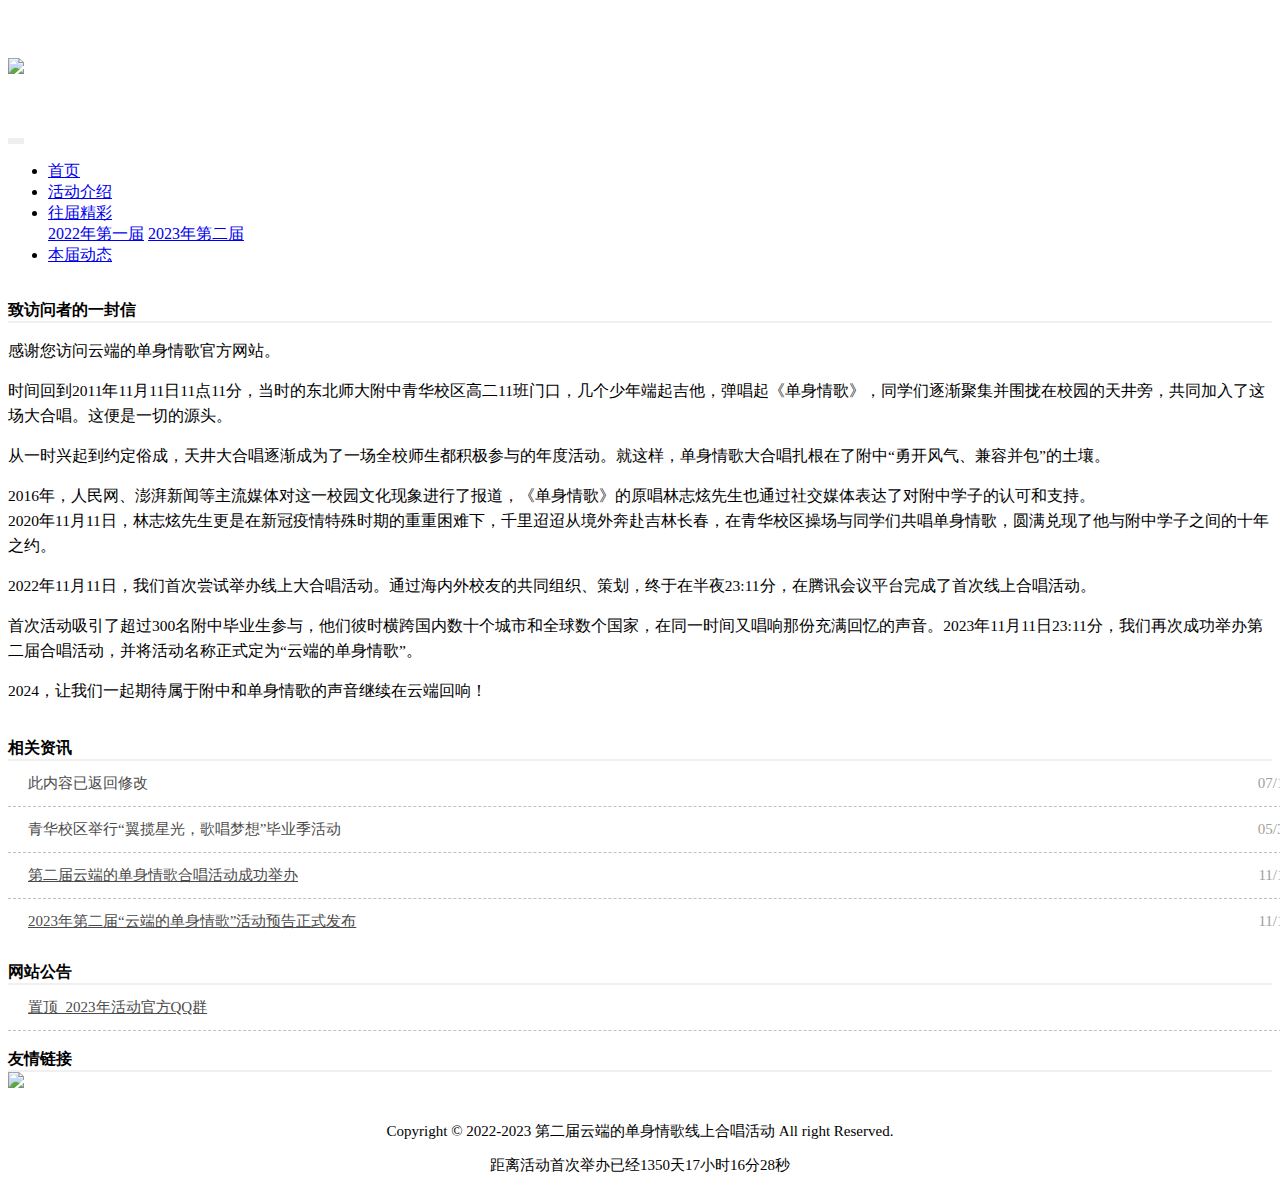
==== index.html @ 081607d7 "维护" ====
<!--~~~~数智化新质生产力服务商~~~~-->
<!DOCTYPE html>
<html>
<head>
<meta charset="utf-8">
<meta name="viewport" content="width=device-width, initial-scale=1">
<link rel="stylesheet" href="https://cdn.staticfile.net/twitter-bootstrap/4.3.1/css/bootstrap.min.css"/>
<link rel="stylesheet" type="text/css" href="stylesheet.css"/>
<link href="https://www.uor.edu.cn/favicon.ico" rel="shortcut icon"/>
<script src="https://cdn.staticfile.net/jquery/3.2.1/jquery.min.js"></script>
<script src="https://cdn.staticfile.net/twitter-bootstrap/4.3.1/js/bootstrap.min.js"></script>

<style type="text/css">
#indexbox,#pagebox,#newsbox {display:none;}
</style>
<script>
$(document).ready(function(){
  if($(window).width() < 768) {
    $('.nav-item').each(function() {
        $(this).attr('data-toggle', 'collapse');
        $(this).attr('data-target', '#collapsibleNavbar');
    });
  }
});
</script>
</head>
<body>
<!--
<div class="alert bg-danger text-light alert-dismissible" style="margin:0;">
  <button type="button" class="close" data-dismiss="alert">&times;</button>
</div>
-->

<div id="topbox">
  <div class="top_content">
    <div class="container">
      <img src="https://13511974.s21i.faiusr.com/4/3/ABUIABAEGAAgnOXaswYoyubNwAUw2wg45gE.png"/>
    </div>
  </div>
  <nav class="navbar navbar-expand-md bg-dark navbar-dark">
    <div class="container">
      <a class="navbar-brand"><img src="https://13511974.s21i.faiusr.com/4/3/ABUIABAEGAAgnOXaswYoyubNwAUw2wg45gE.png"/></a>
      <button id="togbtn-1" class="navbar-toggler" type="button" data-toggle="collapse" data-target="#collapsibleNavbar">
        <span class="navbar-toggler-icon"></span>
      </button>
      <div class="collapse navbar-collapse" id="collapsibleNavbar">
        <ul class="navbar-nav">
          <li class="nav-item">
            <a class="nav-link" href="#/">首页</a>
          </li>
          <li class="nav-item">
            <a class="nav-link" onclick="alert('敬请期待');" href="javascript:;">活动介绍</a>
          </li>
          <li class="nav-item dropdown">
            <a class="nav-link dropdown-toggle" href="#" id="navbardrop" data-toggle="dropdown">
              往届精彩
            </a>
            <div class="dropdown-menu">
              <a class="dropdown-item" href="#/news/23">2022年第一届</a>
              <a class="dropdown-item" href="#/news/29">2023年第二届</a>
            </div>
          </li>
          <li class="nav-item">
            <a class="nav-link" onclick="alert('敬请期待');" href="javascript:;">本届动态</a>
          </li>
        </ul>
      </div>
    </div>
  </nav>
</div>


<div id="loadingbox">
  <div class="jindutiao">
    <span style="animation:jiazailogo 0.04s linear;"></span>
  </div>
  <div class="loadingZZ"></div>
  <div class="animbox">
      <div></div>
      <div></div>
      <div></div>
      <div></div>
      <div></div>
  </div>
  <p>加载中，请等待...<!--网站维护中....<br/>预计完成时间：2024年8月02日--></p>
</div>
<div id="indexbox">
  <div class="container">
    <div class="row">
      <div class="col-md-8"><br/>


        <div class="card">
          <div class="card-header">致访问者的一封信</div>
          <div class="card-body home_intro">
            <p>感谢您访问云端的单身情歌官方网站。</p><p>时间回到2011年11月11日11点11分，当时的东北师大附中青华校区高二11班门口，几个少年端起吉他，弹唱起《单身情歌》，同学们逐渐聚集并围拢在校园的天井旁，共同加入了这场大合唱。这便是一切的源头。</p><p>从一时兴起到约定俗成，天井大合唱逐渐成为了一场全校师生都积极参与的年度活动。就这样，单身情歌大合唱扎根在了附中“勇开风气、兼容并包”的土壤。</p><p>2016年，人民网、澎湃新闻等主流媒体对这一校园文化现象进行了报道，《单身情歌》的原唱林志炫先生也通过社交媒体表达了对附中学子的认可和支持。<br/>2020年11月11日，林志炫先生更是在新冠疫情特殊时期的重重困难下，千里迢迢从境外奔赴吉林长春，在青华校区操场与同学们共唱单身情歌，圆满兑现了他与附中学子之间的十年之约。</p><p>2022年11月11日，我们首次尝试举办线上大合唱活动。通过海内外校友的共同组织、策划，终于在半夜23:11分，在腾讯会议平台完成了首次线上合唱活动。</p><p>首次活动吸引了超过300名附中毕业生参与，他们彼时横跨国内数十个城市和全球数个国家，在同一时间又唱响那份充满回忆的声音。2023年11月11日23:11分，我们再次成功举办第二届合唱活动，并将活动名称正式定为“云端的单身情歌”。</p><p>2024，让我们一起期待属于附中和单身情歌的声音继续在云端回响！</p>
           
          </div> 
        </div>

        <br/>

        <div class="card newslink-i">
          <div class="card-header">相关资讯</div>
          <div class="card-body">
            <a href="#/news/37"><titl>此内容已返回修改</titl><time>07/17</time></a>
            <a href="#/news/35"><titl>青华校区举行“翼揽星光，歌唱梦想”毕业季活动</titl><time>05/30</time></a>
            <a href="#/news/26">第二届云端的单身情歌合唱活动成功举办<time>11/13</time></a>
            <a href="#/news/25" style="border:none;">2023年第二届“云端的单身情歌”活动预告正式发布<time>11/10</time></a>

          </div> 
        </div>


        



      </div>


      <div class="col-md-4"><br/>
        <div class="card newslink-i">
          <div class="card-header">网站公告</div>
          <div class="card-body">
            <a href="#/news/24"><span class="badge badge-danger">置顶</span>&nbsp;&nbsp;2023年活动官方QQ群</a>

          </div> 
        </div><br/>
        <div class="card">
          <div class="card-header">友情链接</div>
          <div class="card-body">
            <a href="http://www.msannu.cn" target="_blank"><img src="https://www.msannu.cn/ms-mcms/templets/1/SDFZ//images/logo1.png" width="160px"></a>

          </div> 
        </div>
        
      </div>
    </div>
  </div>
</div>
<div id="pagebox">
  <div class="container">
    page box content
  </div>
</div>
<div id="newsbox">
  <div class="container"><br/>
    <p class="now-posi">当前位置：首页 > 新闻动态 > <span id="now-title">新闻详情页</span></p><br/>
    <div class="row">
      
      <div class="col-md-12">
        <div class="newsbox">
          <div class="newsbox-top">
            <h1 id="news-title"></h1>
            <p>发布者：<span id="news-author"></span>&nbsp;&nbsp;&nbsp;&nbsp;&nbsp;&nbsp;发布时间：<span id="news-time"></span>&nbsp;&nbsp;&nbsp;&nbsp;&nbsp;&nbsp;点击数：</p>
          </div>
          <br/>
          <div class="newsbox-content" id="news-content"></div> 
        </div>
      </div>
    </div>
  </div>
</div>


<div class="jumbotron" id="bottombox">
  <center><p>Copyright © 2022-2023 第二届云端的单身情歌线上合唱活动 All right Reserved.</p><p>距离活动首次举办已经<span id="timeSince">0天0小时0分0秒</span></p></center>
</div>


<script>
  function updateTimeSince() {
    var targetDate = new Date('November 11, 2022 23:11:11').getTime();
    var currentDate = new Date().getTime();
    var timeDifference = currentDate - targetDate;
    var days = Math.floor(timeDifference / (1000 * 60 * 60 * 24));
    var hours = Math.floor((timeDifference % (1000 * 60 * 60 * 24)) / (1000 * 60 * 60));
    var minutes = Math.floor((timeDifference % (1000 * 60 * 60)) / (1000 * 60));
    var seconds = Math.floor((timeDifference % (1000 * 60)) / 1000);
    document.getElementById('timeSince').innerHTML = days + '天' + hours + '小时' + minutes + '分' + seconds + '秒';
  }
  window.onload = function() {
    updateTimeSince();
    setInterval(updateTimeSince, 1000);    
  }
</script>
<script type="text/javascript" src="index.js"></script>
<script type="text/javascript">
  window.addEventListener('load', hashChange);
  window.addEventListener('hashchange', hashChange);
</script>
<script type="text/javascript">
  window.addEventListener('DOMContentLoaded', (event) => {
    const hash = window.location.hash;
    if (!hash || hash === '') {
      history.replaceState(null, null, '#/');
    }
  });
</script>
</body>
</html>
---- stylesheet.css ----
::selection {
	background-color: rgba(179, 215, 252, 0.8);color: inherit;
}
body {
	background-color:#fff;/*filter:grayscale(100%);*/
}
@media(max-width:768px) {
	.now-posi,#newspage-leftbox,.top_content {
		display:none;
	}
}
@media(min-width:768px) {
	.navbar-brand {
		display:none;
	}
}
.home_intro {
	background: url(https://1.s140i.faiscm.com/2/AIwBCAAQAhgAIMLopd4FKOqMy-YCMNgEOMgG.jpg);
	background-size:100% auto;
	background-position:bottom;
	border-radius:0!important;
}
.home_intro p {
	line-height:1.6;
	color:#000;
	font-size:15.5px;
}
.card,.newsbox {
	background-color:#fff;
}
.navbar-brand img {
	height:50px;
	user-select:none;
}
.now-posi {
	font-size:14px;
	color:gray;
}
.card {border-radius: 0;}
.card-header {background-color: #fff;border-bottom:2px solid #f0f0f0;}
button,.btn:focus,.btn:active,.btn:active:focus,.btn.active:focus,.btn.focus,.btn:active.focus,.btn.active.focus {  
	outline: none!important;
	border-color: transparent!important;
	box-shadow:none!important;
}
.top_content {
	background-image:url(https://13511974.s21i.faiusr.com/4/3/ABUIABAEGAAg7_PaswYoteTHwQYwuwg4gwM.png);
	background-attachment:fixed;
	background-size:101% auto;
	margin:0;
	color:#fff;
	font-size:18px;
	line-height:1;
	padding:50px 0;
	user-select:none;
	position:relative;
}
.card-header {
	font-weight: bold;
}

.top_content img {
	width:300px;
}
.jindutiao {
	width:100%;position:fixed;top:0;left:0;height:5px;text-align:left;z-index:10390;
}
.newslink-i .card-body {
	padding:0;
}
.newslink-i .card-body a {
	padding:0 20px;
	display:block;
	margin:0;
	height:45px;
	width:100%;
	line-height:3;
	font-size:15px!important;
	color:#4b4b4b;
	border-bottom:1px dashed #c0c0c0;
	overflow:hidden;
}
.newslink-i .card-body a:hover,.col-md-8 .card .card-body a:hover time {
	text-decoration:none;
	background-color:;
	color:#0080ff!important;

}
.card-body a titl {display:inline-block;width:calc(100% - 40px);margin:0}
.card-body a time {float:right;color:#9f9f9f!important;}
.jindutiao > span {
    display: block;
    height: 100%;
    background:#4EFEB3;
    position: relative;
    overflow: hidden;
}
.jumbotron {
	margin:0;
	margin-top:30px!important;
	font-size:15px!important;
}
@keyframes jiazailogo {
	from {
		width:0;
	}
	to {
		width:100%;
	}
}
.loadingZZ {
	position:fixed;
	top:0;left:0;
	width:100vw;height:100vh;
	background:rgba(0, 0, 0, 0);
	z-index:10389;
}
.newsbox {
	border:1px solid #e0e0e0;
}
.newsbox-top h1 {
	text-align:center;
	font-size:22px;
	line-height:1.8;
	margin:30px 10px;
}
.newsbox-top p {
	text-align:center;
	border-bottom:1px solid #f0f0f0;
	color:#989898;
	font-size:14px;
	line-height:2.5;
}
.newsbox-content {
	padding:20px 5%;
	color:#000!important;
	font-family:Calibri,SimSun,sans-serif!important;line-height:2!important;
}
.newsbox-content p {
	font-size:18px!important;text-indent:2em;padding:8px 0;
}
.newsbox-content p img {
	width:90%;padding:0 auto;
}
a.nav-link:hover {color:#fff!important;}
/*LOADING Box ST*/
#loadingbox {
	text-align:center;
	margin:16vh 0;
	color:#279fcf;
	user-select:none;
	-webkit-user-select:none;
	-moz-user-select:none;
}
.animbox {
	margin: 50px auto;
	width: 200px;
	text-align: center;
}
.animbox > div {
	background-color: #279fcf;
	width: 4px;
	height: 35px;
	border-radius: 2px;
	margin: 2px;
	animation-fill-mode: both;
	display: inline-block;
	animation: anim 0.9s 0s infinite cubic-bezier(.11, .49, .38, .78);
}
.animbox > :nth-child(2), .animbox > :nth-child(4) {
	animation-delay: 0.25s !important;
}
.animbox > :nth-child(1), .animbox > :nth-child(5) {
	animation-delay: 0.5s !important;
}
@keyframes anim {
	0% {  transform: scaley(1); }
	80% {  transform: scaley(0.3); }
	90% {  transform: scaley(1);   }
}
/*LOADING Box ED*/
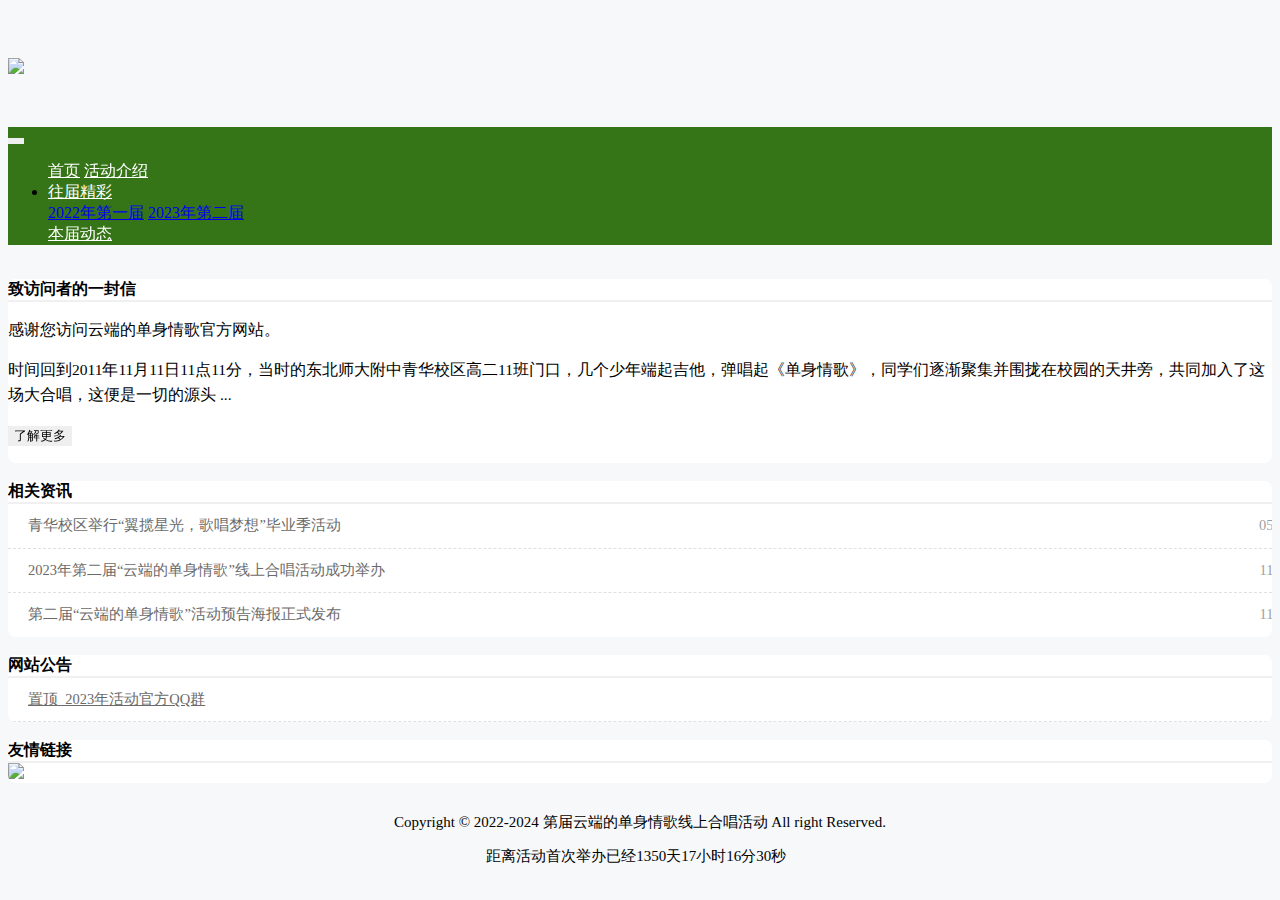
==== commit ec1d3dde: "更新-维护" ====
--- a/index.html
+++ b/index.html
@@ -37,7 +37,7 @@
       <img src="https://13511974.s21i.faiusr.com/4/3/ABUIABAEGAAgnOXaswYoyubNwAUw2wg45gE.png"/>
     </div>
   </div>
-  <nav class="navbar navbar-expand-md bg-dark navbar-dark">
+  <nav class="navbar navbar-expand-md bg-dsfz navbar-dark">
     <div class="container">
       <a class="navbar-brand"><img src="https://13511974.s21i.faiusr.com/4/3/ABUIABAEGAAgnOXaswYoyubNwAUw2wg45gE.png"/></a>
       <button id="togbtn-1" class="navbar-toggler" type="button" data-toggle="collapse" data-target="#collapsibleNavbar">
@@ -45,23 +45,23 @@
       </button>
       <div class="collapse navbar-collapse" id="collapsibleNavbar">
         <ul class="navbar-nav">
-          <li class="nav-item">
+          <li class="nav-item hvr-underline-from-center">
             <a class="nav-link" href="#/">首页</a>
           </li>
-          <li class="nav-item">
-            <a class="nav-link" onclick="alert('敬请期待');" href="javascript:;">活动介绍</a>
+          <li class="nav-item hvr-underline-from-center">
+            <a class="nav-link" href="#/page/intro/letter-to-visitors">活动介绍</a>
           </li>
           <li class="nav-item dropdown">
             <a class="nav-link dropdown-toggle" href="#" id="navbardrop" data-toggle="dropdown">
               往届精彩
             </a>
             <div class="dropdown-menu">
-              <a class="dropdown-item" href="#/news/23">2022年第一届</a>
-              <a class="dropdown-item" href="#/news/29">2023年第二届</a>
+              <a class="dropdown-item" href="#/page/previous/2022">2022年第一届</a>
+              <a class="dropdown-item" href="#/page/previous/2023">2023年第二届</a>
             </div>
           </li>
-          <li class="nav-item">
-            <a class="nav-link" onclick="alert('敬请期待');" href="javascript:;">本届动态</a>
+          <li class="nav-item hvr-underline-from-center">
+            <a class="nav-link" href="#/page/previous/2024">本届动态</a>
           </li>
         </ul>
       </div>
@@ -93,7 +93,8 @@
         <div class="card">
           <div class="card-header">致访问者的一封信</div>
           <div class="card-body home_intro">
-            <p>感谢您访问云端的单身情歌官方网站。</p><p>时间回到2011年11月11日11点11分，当时的东北师大附中青华校区高二11班门口，几个少年端起吉他，弹唱起《单身情歌》，同学们逐渐聚集并围拢在校园的天井旁，共同加入了这场大合唱。这便是一切的源头。</p><p>从一时兴起到约定俗成，天井大合唱逐渐成为了一场全校师生都积极参与的年度活动。就这样，单身情歌大合唱扎根在了附中“勇开风气、兼容并包”的土壤。</p><p>2016年，人民网、澎湃新闻等主流媒体对这一校园文化现象进行了报道，《单身情歌》的原唱林志炫先生也通过社交媒体表达了对附中学子的认可和支持。<br/>2020年11月11日，林志炫先生更是在新冠疫情特殊时期的重重困难下，千里迢迢从境外奔赴吉林长春，在青华校区操场与同学们共唱单身情歌，圆满兑现了他与附中学子之间的十年之约。</p><p>2022年11月11日，我们首次尝试举办线上大合唱活动。通过海内外校友的共同组织、策划，终于在半夜23:11分，在腾讯会议平台完成了首次线上合唱活动。</p><p>首次活动吸引了超过300名附中毕业生参与，他们彼时横跨国内数十个城市和全球数个国家，在同一时间又唱响那份充满回忆的声音。2023年11月11日23:11分，我们再次成功举办第二届合唱活动，并将活动名称正式定为“云端的单身情歌”。</p><p>2024，让我们一起期待属于附中和单身情歌的声音继续在云端回响！</p>
+            <p>感谢您访问云端的单身情歌官方网站。</p><p>时间回到2011年11月11日11点11分，当时的东北师大附中青华校区高二11班门口，几个少年端起吉他，弹唱起《单身情歌》，同学们逐渐聚集并围拢在校园的天井旁，共同加入了这场大合唱，这便是一切的源头  ...</p>
+            <p><button class="btn btn-success hvr-sweep-to-right" onclick="window.location.href='#/page/intro/letter-to-visitors'">了解更多</button></p>
            
           </div> 
         </div>
@@ -103,10 +104,10 @@
         <div class="card newslink-i">
           <div class="card-header">相关资讯</div>
           <div class="card-body">
-            <a href="#/news/37"><titl>此内容已返回修改</titl><time>07/17</time></a>
+            <!--<a href="#/news/37"><titl>官宣！第三届“云端的单身情歌”活动定档2024年11月11日</titl><time>xx/xx</time></a>-->
             <a href="#/news/35"><titl>青华校区举行“翼揽星光，歌唱梦想”毕业季活动</titl><time>05/30</time></a>
-            <a href="#/news/26">第二届云端的单身情歌合唱活动成功举办<time>11/13</time></a>
-            <a href="#/news/25" style="border:none;">2023年第二届“云端的单身情歌”活动预告正式发布<time>11/10</time></a>
+            <a href="#/news/26"><titl>2023年第二届“云端的单身情歌”线上合唱活动成功举办</titl><time>11/13</time></a>
+            <a href="#/news/25" style="border:none;"><titl>第二届“云端的单身情歌”活动预告海报正式发布</titl><time>11/10</time></a>
 
           </div> 
         </div>
@@ -141,19 +142,42 @@
 </div>
 <div id="pagebox">
   <div class="container">
-    page box content
+    <div class="row">
+      
+      <div class="col-md-3"><br/>
+        <div class="card pageindex-leftlist">
+          <p id="page-title1"></p>
+        </div>
+        <br/>
+        <div class="card">
+          <div id="leftlink-index"></div>
+        </div>
+      </div>
+
+
+      <div class="col-md-9"><br/>
+        <div class="card pageindex-rightlist">
+          <h1 id="page-title2"></h1>
+          <div id="pageright-content"></div>
+        </div>
+      </div>
+
+
+
+
+    </div>
   </div>
 </div>
 <div id="newsbox">
   <div class="container"><br/>
-    <p class="now-posi">当前位置：首页 > 新闻动态 > <span id="now-title">新闻详情页</span></p><br/>
+    <p class="now-posi">&nbsp;当前位置：网站首页 / 新闻动态 / <span id="now-title">新闻详情页</span></p>
     <div class="row">
       
       <div class="col-md-12">
         <div class="newsbox">
           <div class="newsbox-top">
             <h1 id="news-title"></h1>
-            <p>发布者：<span id="news-author"></span>&nbsp;&nbsp;&nbsp;&nbsp;&nbsp;&nbsp;发布时间：<span id="news-time"></span>&nbsp;&nbsp;&nbsp;&nbsp;&nbsp;&nbsp;点击数：</p>
+            <p>发布者：<span id="news-author"></span>&nbsp;&nbsp;&nbsp;&nbsp;&nbsp;&nbsp;时间：<span id="news-time"></span>&nbsp;&nbsp;&nbsp;&nbsp;&nbsp;&nbsp;点击数：</p>
           </div>
           <br/>
           <div class="newsbox-content" id="news-content"></div> 
@@ -165,7 +189,7 @@
 
 
 <div class="jumbotron" id="bottombox">
-  <center><p>Copyright © 2022-2023 第二届云端的单身情歌线上合唱活动 All right Reserved.</p><p>距离活动首次举办已经<span id="timeSince">0天0小时0分0秒</span></p></center>
+  <center><p>Copyright © 2022-2024 第届云端的单身情歌线上合唱活动 All right Reserved.</p><p>距离活动首次举办已经<span id="timeSince">0天0小时0分0秒</span>&nbsp;&nbsp;<!--网站设计 <a href="https://spride.asia/" target="_blank" style="color:#000;">春潮网</a>--></p></center>
 </div>
 
 
--- a/stylesheet.css
+++ b/stylesheet.css
@@ -2,17 +2,27 @@
 	background-color: rgba(179, 215, 252, 0.8);color: inherit;
 }
 body {
-	background-color:#fff;/*filter:grayscale(100%);*/
+	background-color:#f7f8fa;/*filter:grayscale(100%);*/
 }
 @media(max-width:768px) {
 	.now-posi,#newspage-leftbox,.top_content {
 		display:none;
 	}
+	.newsbox-content {
+		padding:20px 5%;
+	}
 }
 @media(min-width:768px) {
 	.navbar-brand {
 		display:none;
 	}
+	.newsbox-content {
+		padding:20px 12%;
+	}
+}
+.btn {
+	border-radius:0!important;
+	border:none!important;
 }
 .home_intro {
 	background: url(https://1.s140i.faiscm.com/2/AIwBCAAQAhgAIMLopd4FKOqMy-YCMNgEOMgG.jpg);
@@ -27,6 +37,9 @@
 }
 .card,.newsbox {
 	background-color:#fff;
+	border-radius:8px;
+	overflow:hidden;
+	border:none!important;
 }
 .navbar-brand img {
 	height:50px;
@@ -36,7 +49,7 @@
 	font-size:14px;
 	color:gray;
 }
-.card {border-radius: 0;}
+.card {border:none;}
 .card-header {background-color: #fff;border-bottom:2px solid #f0f0f0;}
 button,.btn:focus,.btn:active,.btn:active:focus,.btn.active:focus,.btn.focus,.btn:active.focus,.btn.active.focus {  
 	outline: none!important;
@@ -72,22 +85,57 @@
 	padding:0 20px;
 	display:block;
 	margin:0;
-	height:45px;
+	height:43.5px;
 	width:100%;
 	line-height:3;
-	font-size:15px!important;
-	color:#4b4b4b;
-	border-bottom:1px dashed #c0c0c0;
+	font-size:14.5px!important;
+	color:#6b6b6b;
+	border-bottom:1px dashed #e0e0e0;
 	overflow:hidden;
+
 }
 .newslink-i .card-body a:hover,.col-md-8 .card .card-body a:hover time {
 	text-decoration:none;
-	background-color:;
-	color:#0080ff!important;
-
-}
-.card-body a titl {display:inline-block;width:calc(100% - 40px);margin:0}
-.card-body a time {float:right;color:#9f9f9f!important;}
+	background-color:#E7F3ED;
+	color:#004100!important;
+
+}
+
+.pageindex-leftlist {
+	background: url(https://1.s140i.faiscm.com/2/AIwBCAAQAhgAIMLopd4FKOqMy-YCMNgEOMgG.jpg);
+	background-size:100% auto;
+	background-position: bottom;
+}
+
+.pageindex-leftlist p {
+	color:#000;
+	font-size:25px;
+	line-height:4;
+	margin:0;
+	padding:0;
+	font-family:PingFang SC,sans-serif;
+	text-align:center;
+}
+
+.pageindex-rightlist {
+	padding:40px 5%;
+}
+.pageindex-rightlist h1 {
+	text-align:center;
+	font-size:24px;
+	line-height:2;
+	margin-bottom:40px;
+	font-family:PingFang SC,sans-serif;
+}
+
+.pageindex-rightlist p {
+	font-size:17px;
+	line-height:2;
+}
+
+
+.card-body a titl {display:inline-block;width:calc(100% - 60px);margin:0;overflow:hidden;}
+.card-body a time {float:right;color:#9f9f9f!important;display:inline-block;}
 .jindutiao > span {
     display: block;
     height: 100%;
@@ -99,6 +147,7 @@
 	margin:0;
 	margin-top:30px!important;
 	font-size:15px!important;
+
 }
 @keyframes jiazailogo {
 	from {
@@ -115,6 +164,30 @@
 	background:rgba(0, 0, 0, 0);
 	z-index:10389;
 }
+.bg-dsfz {
+	background-color:#367517
+;
+}
+
+#leftlink-index a {
+	display:block;
+	margin:0;
+	padding:0 5%;
+	text-align:center;
+	color:#000;
+	font-size:16px;
+	line-height:3;
+	text-decoration:none;
+	cursor:pointer;
+}
+.xza {
+	background-color:#E7F3ED;
+	color:#004100!important;
+}
+#leftlink-index a:hover {
+	
+}
+
 .newsbox {
 	border:1px solid #e0e0e0;
 }
@@ -128,11 +201,10 @@
 	text-align:center;
 	border-bottom:1px solid #f0f0f0;
 	color:#989898;
-	font-size:14px;
+	font-size:13px;
 	line-height:2.5;
 }
 .newsbox-content {
-	padding:20px 5%;
 	color:#000!important;
 	font-family:Calibri,SimSun,sans-serif!important;line-height:2!important;
 }
@@ -142,7 +214,8 @@
 .newsbox-content p img {
 	width:90%;padding:0 auto;
 }
-a.nav-link:hover {color:#fff!important;}
+a.nav-link {color:#fff!important;}
+a.nav-link:hover {color:yellow!important;}
 /*LOADING Box ST*/
 #loadingbox {
 	text-align:center;
@@ -178,4 +251,74 @@
 	80% {  transform: scaley(0.3); }
 	90% {  transform: scaley(1);   }
 }
-/*LOADING Box ED*/+/*LOADING Box ED*/
+/* Hover.css Sweep To Right */
+.hvr-sweep-to-right {
+  display: inline-block;
+  vertical-align: middle;
+  -webkit-transform: perspective(1px) translateZ(0);
+  transform: perspective(1px) translateZ(0);
+  box-shadow: 0 0 1px rgba(0, 0, 0, 0);
+  position: relative;
+  -webkit-transition-property: color;
+  transition-property: color;
+  -webkit-transition-duration: 0.3s;
+  transition-duration: 0.3s;
+}
+.hvr-sweep-to-right:before {
+  content: "";
+  position: absolute;
+  z-index: -1;
+  top: 0;
+  left: 0;
+  right: 0;
+  bottom: 0;
+  background: purple;
+  -webkit-transform: scaleX(0);
+  transform: scaleX(0);
+  -webkit-transform-origin: 0 50%;
+  transform-origin: 0 50%;
+  -webkit-transition-property: transform;
+  transition-property: transform;
+  -webkit-transition-duration: 0.3s;
+  transition-duration: 0.3s;
+  -webkit-transition-timing-function: ease-out;
+  transition-timing-function: ease-out;
+}
+.hvr-sweep-to-right:hover, .hvr-sweep-to-right:focus, .hvr-sweep-to-right:active {
+  color: white;
+}
+.hvr-sweep-to-right:hover:before, .hvr-sweep-to-right:focus:before, .hvr-sweep-to-right:active:before {
+  -webkit-transform: scaleX(1);
+  transform: scaleX(1);
+}
+/* Hover.css Underline From Center */
+.hvr-underline-from-center {
+  display: inline-block;
+  vertical-align: middle;
+  -webkit-transform: perspective(1px) translateZ(0);
+  transform: perspective(1px) translateZ(0);
+  box-shadow: 0 0 1px rgba(0, 0, 0, 0);
+  position: relative;
+  overflow: hidden;
+}
+.hvr-underline-from-center:before {
+  content: "";
+  position: absolute;
+  z-index: -1;
+  left: 51%;
+  right: 51%;
+  bottom: 0;
+  background: yellow;
+  height: 2px;
+  -webkit-transition-property: left, right;
+  transition-property: left, right;
+  -webkit-transition-duration: 0.3s;
+  transition-duration: 0.3s;
+  -webkit-transition-timing-function: ease-out;
+  transition-timing-function: ease-out;
+}
+.hvr-underline-from-center:hover:before, .hvr-underline-from-center:focus:before, .hvr-underline-from-center:active:before {
+  left: 0;
+  right: 0;
+}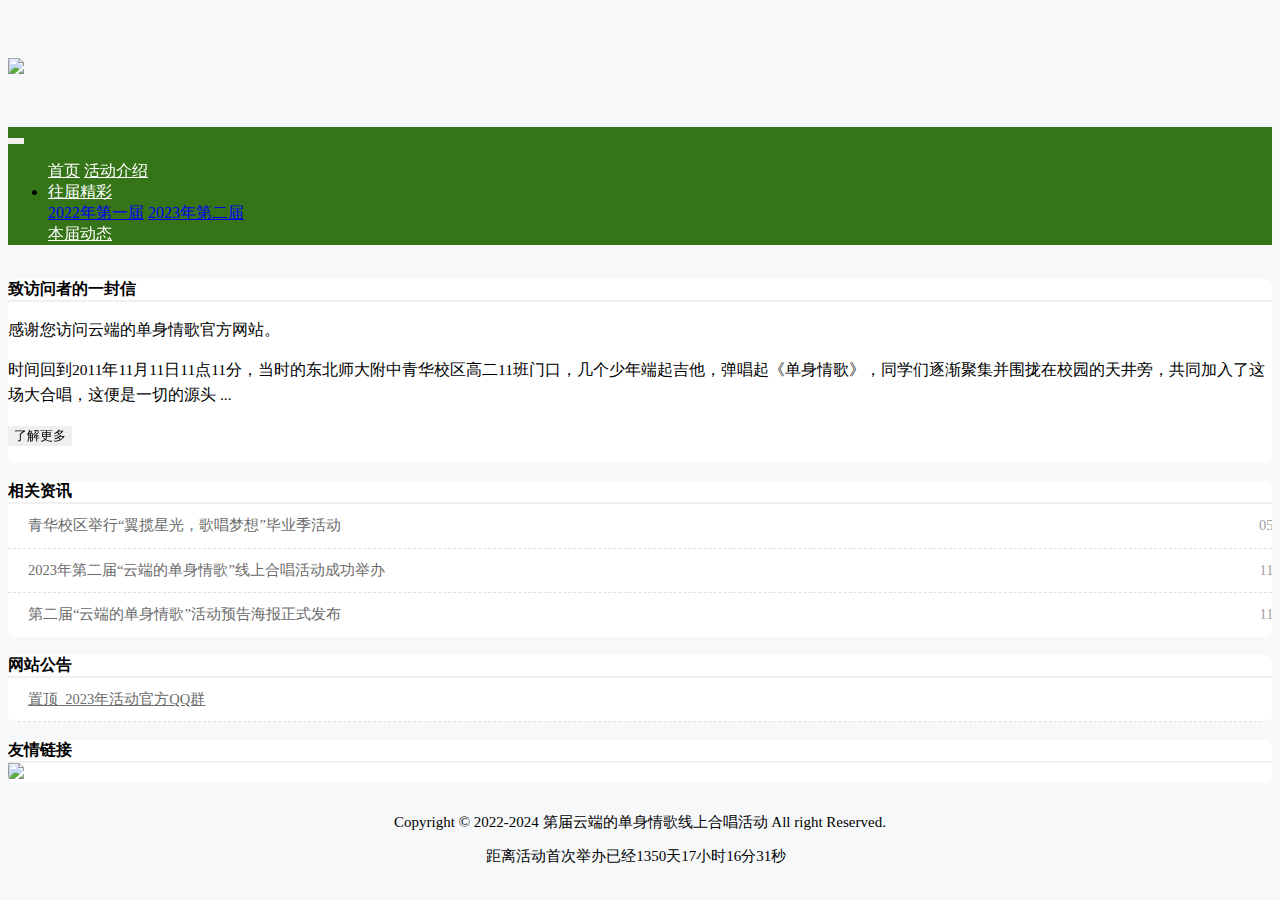
==== commit e6508b87: "更新-维护" ====
--- a/index.html
+++ b/index.html
@@ -1,4 +1,11 @@
-<!--~~~~数智化新质生产力服务商~~~~-->
+<!--
+
+ ___                           _   _           ___          _    _     
+| _ \_____ __ _____ _ _ ___ __| | | |__ _  _  / __|_ __ _ _(_)__| |___ 
+|  _/ _ \ V  V / -_) '_/ -_) _` | | '_ \ || | \__ \ '_ \ '_| / _` / -_)
+|_| \___/\_/\_/\___|_| \___\__,_| |_.__/\_, | |___/ .__/_| |_\__,_\___|
+                                        |__/      |_|                  
+-->
 <!DOCTYPE html>
 <html>
 <head>
@@ -222,5 +229,13 @@
     }
   });
 </script>
+<script type="text/javascript">
+  if (window.location.href === 'https://dbsdfz.github.io/index.html') {
+    window.location.href = 'https://dbsdfz.github.io/';
+  }
+  if (window.location.href === 'https://dbsdfz.github.io/index.html#/') {
+    window.location.href = 'https://dbsdfz.github.io/';
+  }
+</script>
 </body>
-</html>+</html>
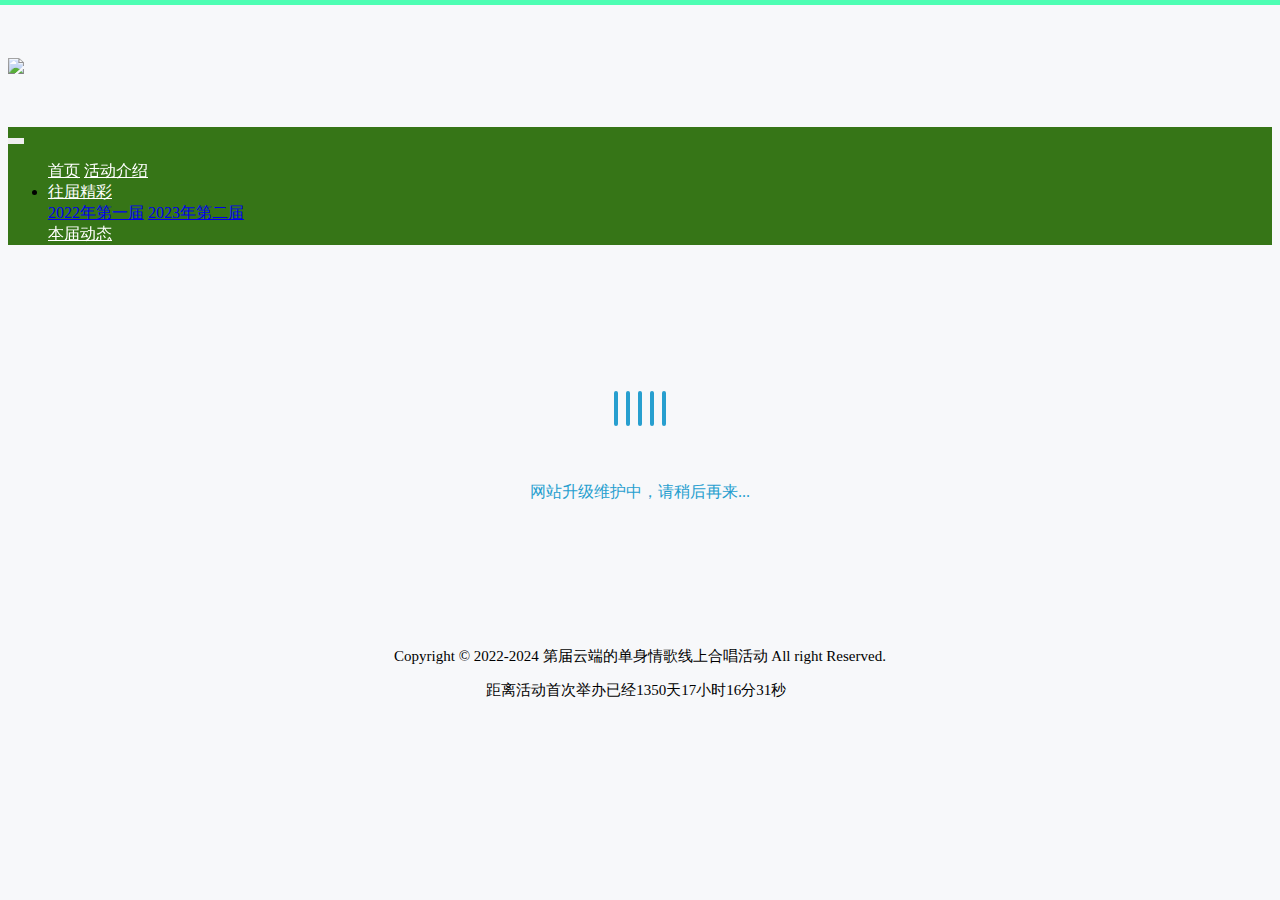
==== commit a26dcb22: "Update index.html" ====
--- a/index.html
+++ b/index.html
@@ -89,7 +89,7 @@
       <div></div>
       <div></div>
   </div>
-  <p>加载中，请等待...<!--网站维护中....<br/>预计完成时间：2024年8月02日--></p>
+  <p><!--加载中，请等待...-->网站升级维护中，请稍后再来...<br/></p>
 </div>
 <div id="indexbox">
   <div class="container">
@@ -216,7 +216,7 @@
     setInterval(updateTimeSince, 1000);    
   }
 </script>
-<script type="text/javascript" src="index.js"></script>
+<script type="text/javascript" src="break-index.js"></script>
 <script type="text/javascript">
   window.addEventListener('load', hashChange);
   window.addEventListener('hashchange', hashChange);
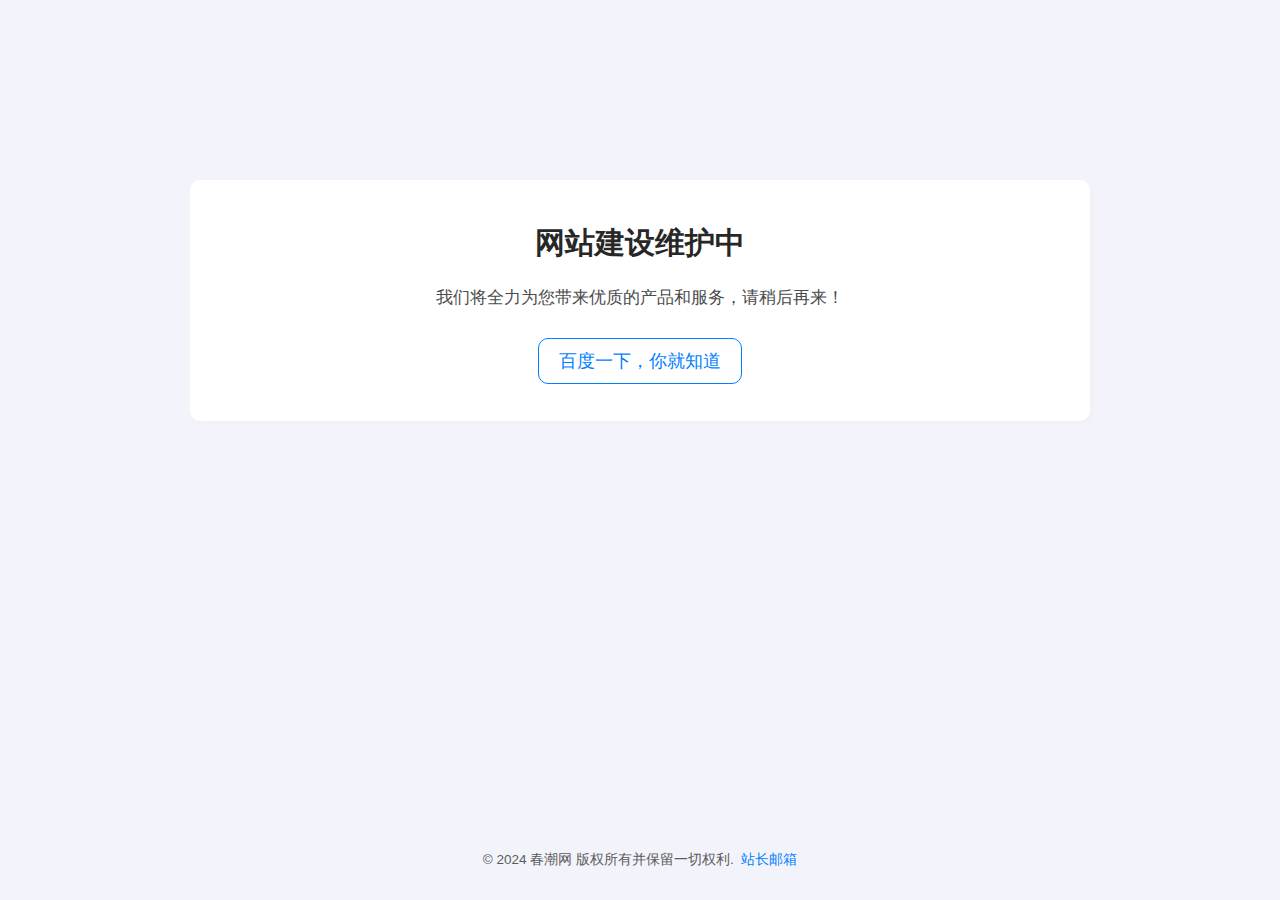
==== commit d73aef07: "暂停页" ====
--- a/index.html
+++ b/index.html
@@ -1,241 +1 @@
-<!--
-
- ___                           _   _           ___          _    _     
-| _ \_____ __ _____ _ _ ___ __| | | |__ _  _  / __|_ __ _ _(_)__| |___ 
-|  _/ _ \ V  V / -_) '_/ -_) _` | | '_ \ || | \__ \ '_ \ '_| / _` / -_)
-|_| \___/\_/\_/\___|_| \___\__,_| |_.__/\_, | |___/ .__/_| |_\__,_\___|
-                                        |__/      |_|                  
--->
-<!DOCTYPE html>
-<html>
-<head>
-<meta charset="utf-8">
-<meta name="viewport" content="width=device-width, initial-scale=1">
-<link rel="stylesheet" href="https://cdn.staticfile.net/twitter-bootstrap/4.3.1/css/bootstrap.min.css"/>
-<link rel="stylesheet" type="text/css" href="stylesheet.css"/>
-<link href="https://www.uor.edu.cn/favicon.ico" rel="shortcut icon"/>
-<script src="https://cdn.staticfile.net/jquery/3.2.1/jquery.min.js"></script>
-<script src="https://cdn.staticfile.net/twitter-bootstrap/4.3.1/js/bootstrap.min.js"></script>
-
-<style type="text/css">
-#indexbox,#pagebox,#newsbox {display:none;}
-</style>
-<script>
-$(document).ready(function(){
-  if($(window).width() < 768) {
-    $('.nav-item').each(function() {
-        $(this).attr('data-toggle', 'collapse');
-        $(this).attr('data-target', '#collapsibleNavbar');
-    });
-  }
-});
-</script>
-</head>
-<body>
-<!--
-<div class="alert bg-danger text-light alert-dismissible" style="margin:0;">
-  <button type="button" class="close" data-dismiss="alert">&times;</button>
-</div>
--->
-
-<div id="topbox">
-  <div class="top_content">
-    <div class="container">
-      <img src="https://13511974.s21i.faiusr.com/4/3/ABUIABAEGAAgnOXaswYoyubNwAUw2wg45gE.png"/>
-    </div>
-  </div>
-  <nav class="navbar navbar-expand-md bg-dsfz navbar-dark">
-    <div class="container">
-      <a class="navbar-brand"><img src="https://13511974.s21i.faiusr.com/4/3/ABUIABAEGAAgnOXaswYoyubNwAUw2wg45gE.png"/></a>
-      <button id="togbtn-1" class="navbar-toggler" type="button" data-toggle="collapse" data-target="#collapsibleNavbar">
-        <span class="navbar-toggler-icon"></span>
-      </button>
-      <div class="collapse navbar-collapse" id="collapsibleNavbar">
-        <ul class="navbar-nav">
-          <li class="nav-item hvr-underline-from-center">
-            <a class="nav-link" href="#/">首页</a>
-          </li>
-          <li class="nav-item hvr-underline-from-center">
-            <a class="nav-link" href="#/page/intro/letter-to-visitors">活动介绍</a>
-          </li>
-          <li class="nav-item dropdown">
-            <a class="nav-link dropdown-toggle" href="#" id="navbardrop" data-toggle="dropdown">
-              往届精彩
-            </a>
-            <div class="dropdown-menu">
-              <a class="dropdown-item" href="#/page/previous/2022">2022年第一届</a>
-              <a class="dropdown-item" href="#/page/previous/2023">2023年第二届</a>
-            </div>
-          </li>
-          <li class="nav-item hvr-underline-from-center">
-            <a class="nav-link" href="#/page/previous/2024">本届动态</a>
-          </li>
-        </ul>
-      </div>
-    </div>
-  </nav>
-</div>
-
-
-<div id="loadingbox">
-  <div class="jindutiao">
-    <span style="animation:jiazailogo 0.04s linear;"></span>
-  </div>
-  <div class="loadingZZ"></div>
-  <div class="animbox">
-      <div></div>
-      <div></div>
-      <div></div>
-      <div></div>
-      <div></div>
-  </div>
-  <p><!--加载中，请等待...-->网站升级维护中，请稍后再来...<br/></p>
-</div>
-<div id="indexbox">
-  <div class="container">
-    <div class="row">
-      <div class="col-md-8"><br/>
-
-
-        <div class="card">
-          <div class="card-header">致访问者的一封信</div>
-          <div class="card-body home_intro">
-            <p>感谢您访问云端的单身情歌官方网站。</p><p>时间回到2011年11月11日11点11分，当时的东北师大附中青华校区高二11班门口，几个少年端起吉他，弹唱起《单身情歌》，同学们逐渐聚集并围拢在校园的天井旁，共同加入了这场大合唱，这便是一切的源头  ...</p>
-            <p><button class="btn btn-success hvr-sweep-to-right" onclick="window.location.href='#/page/intro/letter-to-visitors'">了解更多</button></p>
-           
-          </div> 
-        </div>
-
-        <br/>
-
-        <div class="card newslink-i">
-          <div class="card-header">相关资讯</div>
-          <div class="card-body">
-            <!--<a href="#/news/37"><titl>官宣！第三届“云端的单身情歌”活动定档2024年11月11日</titl><time>xx/xx</time></a>-->
-            <a href="#/news/35"><titl>青华校区举行“翼揽星光，歌唱梦想”毕业季活动</titl><time>05/30</time></a>
-            <a href="#/news/26"><titl>2023年第二届“云端的单身情歌”线上合唱活动成功举办</titl><time>11/13</time></a>
-            <a href="#/news/25" style="border:none;"><titl>第二届“云端的单身情歌”活动预告海报正式发布</titl><time>11/10</time></a>
-
-          </div> 
-        </div>
-
-
-        
-
-
-
-      </div>
-
-
-      <div class="col-md-4"><br/>
-        <div class="card newslink-i">
-          <div class="card-header">网站公告</div>
-          <div class="card-body">
-            <a href="#/news/24"><span class="badge badge-danger">置顶</span>&nbsp;&nbsp;2023年活动官方QQ群</a>
-
-          </div> 
-        </div><br/>
-        <div class="card">
-          <div class="card-header">友情链接</div>
-          <div class="card-body">
-            <a href="http://www.msannu.cn" target="_blank"><img src="https://www.msannu.cn/ms-mcms/templets/1/SDFZ//images/logo1.png" width="160px"></a>
-
-          </div> 
-        </div>
-        
-      </div>
-    </div>
-  </div>
-</div>
-<div id="pagebox">
-  <div class="container">
-    <div class="row">
-      
-      <div class="col-md-3"><br/>
-        <div class="card pageindex-leftlist">
-          <p id="page-title1"></p>
-        </div>
-        <br/>
-        <div class="card">
-          <div id="leftlink-index"></div>
-        </div>
-      </div>
-
-
-      <div class="col-md-9"><br/>
-        <div class="card pageindex-rightlist">
-          <h1 id="page-title2"></h1>
-          <div id="pageright-content"></div>
-        </div>
-      </div>
-
-
-
-
-    </div>
-  </div>
-</div>
-<div id="newsbox">
-  <div class="container"><br/>
-    <p class="now-posi">&nbsp;当前位置：网站首页 / 新闻动态 / <span id="now-title">新闻详情页</span></p>
-    <div class="row">
-      
-      <div class="col-md-12">
-        <div class="newsbox">
-          <div class="newsbox-top">
-            <h1 id="news-title"></h1>
-            <p>发布者：<span id="news-author"></span>&nbsp;&nbsp;&nbsp;&nbsp;&nbsp;&nbsp;时间：<span id="news-time"></span>&nbsp;&nbsp;&nbsp;&nbsp;&nbsp;&nbsp;点击数：</p>
-          </div>
-          <br/>
-          <div class="newsbox-content" id="news-content"></div> 
-        </div>
-      </div>
-    </div>
-  </div>
-</div>
-
-
-<div class="jumbotron" id="bottombox">
-  <center><p>Copyright © 2022-2024 第届云端的单身情歌线上合唱活动 All right Reserved.</p><p>距离活动首次举办已经<span id="timeSince">0天0小时0分0秒</span>&nbsp;&nbsp;<!--网站设计 <a href="https://spride.asia/" target="_blank" style="color:#000;">春潮网</a>--></p></center>
-</div>
-
-
-<script>
-  function updateTimeSince() {
-    var targetDate = new Date('November 11, 2022 23:11:11').getTime();
-    var currentDate = new Date().getTime();
-    var timeDifference = currentDate - targetDate;
-    var days = Math.floor(timeDifference / (1000 * 60 * 60 * 24));
-    var hours = Math.floor((timeDifference % (1000 * 60 * 60 * 24)) / (1000 * 60 * 60));
-    var minutes = Math.floor((timeDifference % (1000 * 60 * 60)) / (1000 * 60));
-    var seconds = Math.floor((timeDifference % (1000 * 60)) / 1000);
-    document.getElementById('timeSince').innerHTML = days + '天' + hours + '小时' + minutes + '分' + seconds + '秒';
-  }
-  window.onload = function() {
-    updateTimeSince();
-    setInterval(updateTimeSince, 1000);    
-  }
-</script>
-<script type="text/javascript" src="break-index.js"></script>
-<script type="text/javascript">
-  window.addEventListener('load', hashChange);
-  window.addEventListener('hashchange', hashChange);
-</script>
-<script type="text/javascript">
-  window.addEventListener('DOMContentLoaded', (event) => {
-    const hash = window.location.hash;
-    if (!hash || hash === '') {
-      history.replaceState(null, null, '#/');
-    }
-  });
-</script>
-<script type="text/javascript">
-  if (window.location.href === 'https://dbsdfz.github.io/index.html') {
-    window.location.href = 'https://dbsdfz.github.io/';
-  }
-  if (window.location.href === 'https://dbsdfz.github.io/index.html#/') {
-    window.location.href = 'https://dbsdfz.github.io/';
-  }
-</script>
-</body>
-</html>
+<!DOCTYPE html><html><head><meta charset="utf-8"><meta name="viewport" content="width=device-width,initial-scale=1"><title>网站建设维护中</title><style type="text/css">::selection{background:#b3d4fc;text-shadow:none}*{font-family:WenQuanYi Micro Hei,Microsoft Yahei UI,sans-serif}body{background:#f3f4fb}@media(min-width:1000px){.box{width:900px}}@media(max-width:1000px){.box{width:90vw}}.box{background:#fff;border-radius:10px;margin-top:20vh;box-shadow:2px 2px 5px #f0f0f0}.box_content{padding:20px;text-align:center}.box_content h1{color:#272727;font-size:30px;line-height:1.5}.box_content p{color:#4b4b4b;font-size:17px;line-height:1.5}.pc{position:absolute;bottom:20px;left:0;width:100%;font-size:13.5px;line-height:1;text-align:center;color:#5b5b5b}a{color:#0080ff;text-decoration:none;cursor:pointer}a:hover{text-decoration:underline;filter:brightness(.6)}.baidu{font-size:18px;color:#0080ff;padding:10px 20px;background:0 0;border-radius:10px;border:1.5px solid #0080ff;cursor:pointer;margin-top:10px;user-select:none}.baidu:hover{background:#0080ff;color:#fff;box-shadow:2px 2px 10px #acd6ff}</style></head><body><div align="center"><div class="box"><div class="box_content"><h1>网站建设维护中</h1><p>我们将全力为您带来优质的产品和服务，请稍后再来！</p><p><button class="baidu" onclick='window.location.href="https://www.baidu.com/"'>百度一下，你就知道</button></p></div></div><p class="pc">©&nbsp;2024&nbsp;春潮网&nbsp;版权所有并保留一切权利.&nbsp;&nbsp;<a onclick='alert("已复制")'>站长邮箱</a></p></div></body></html>
